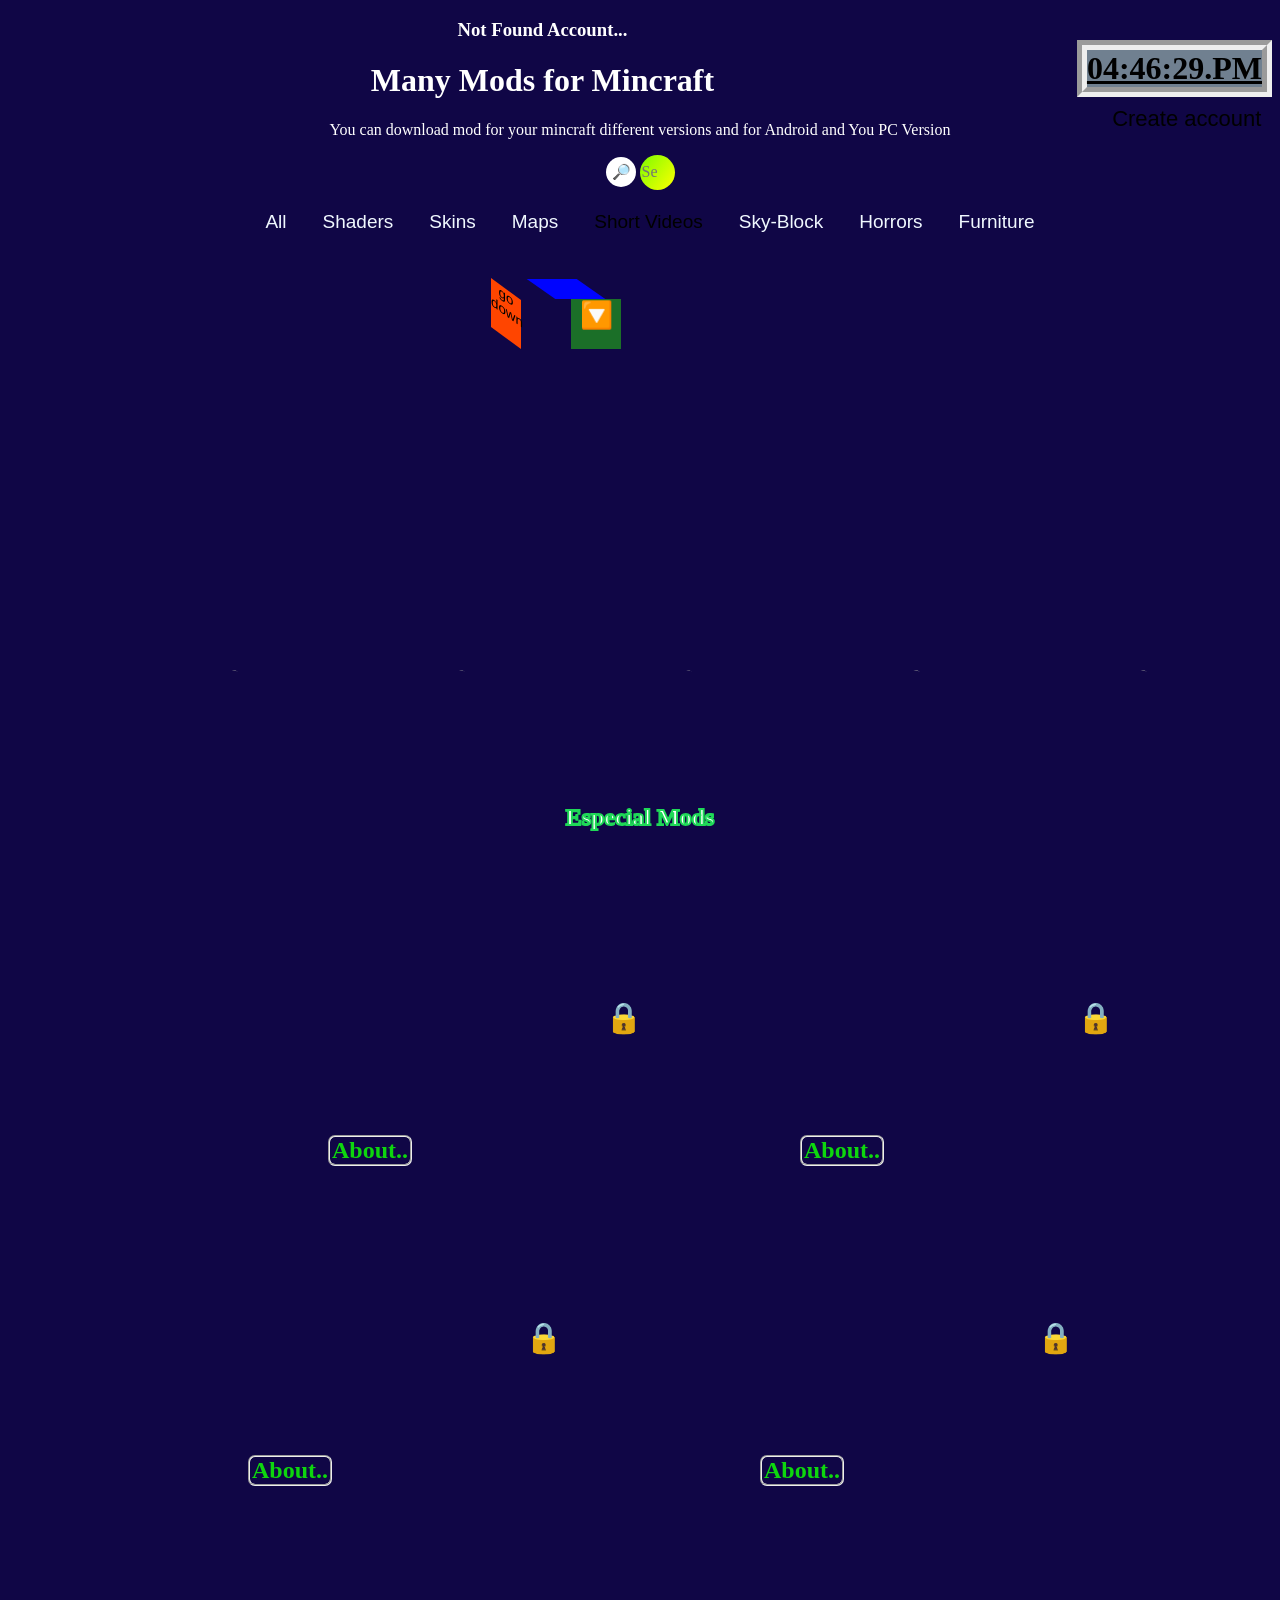
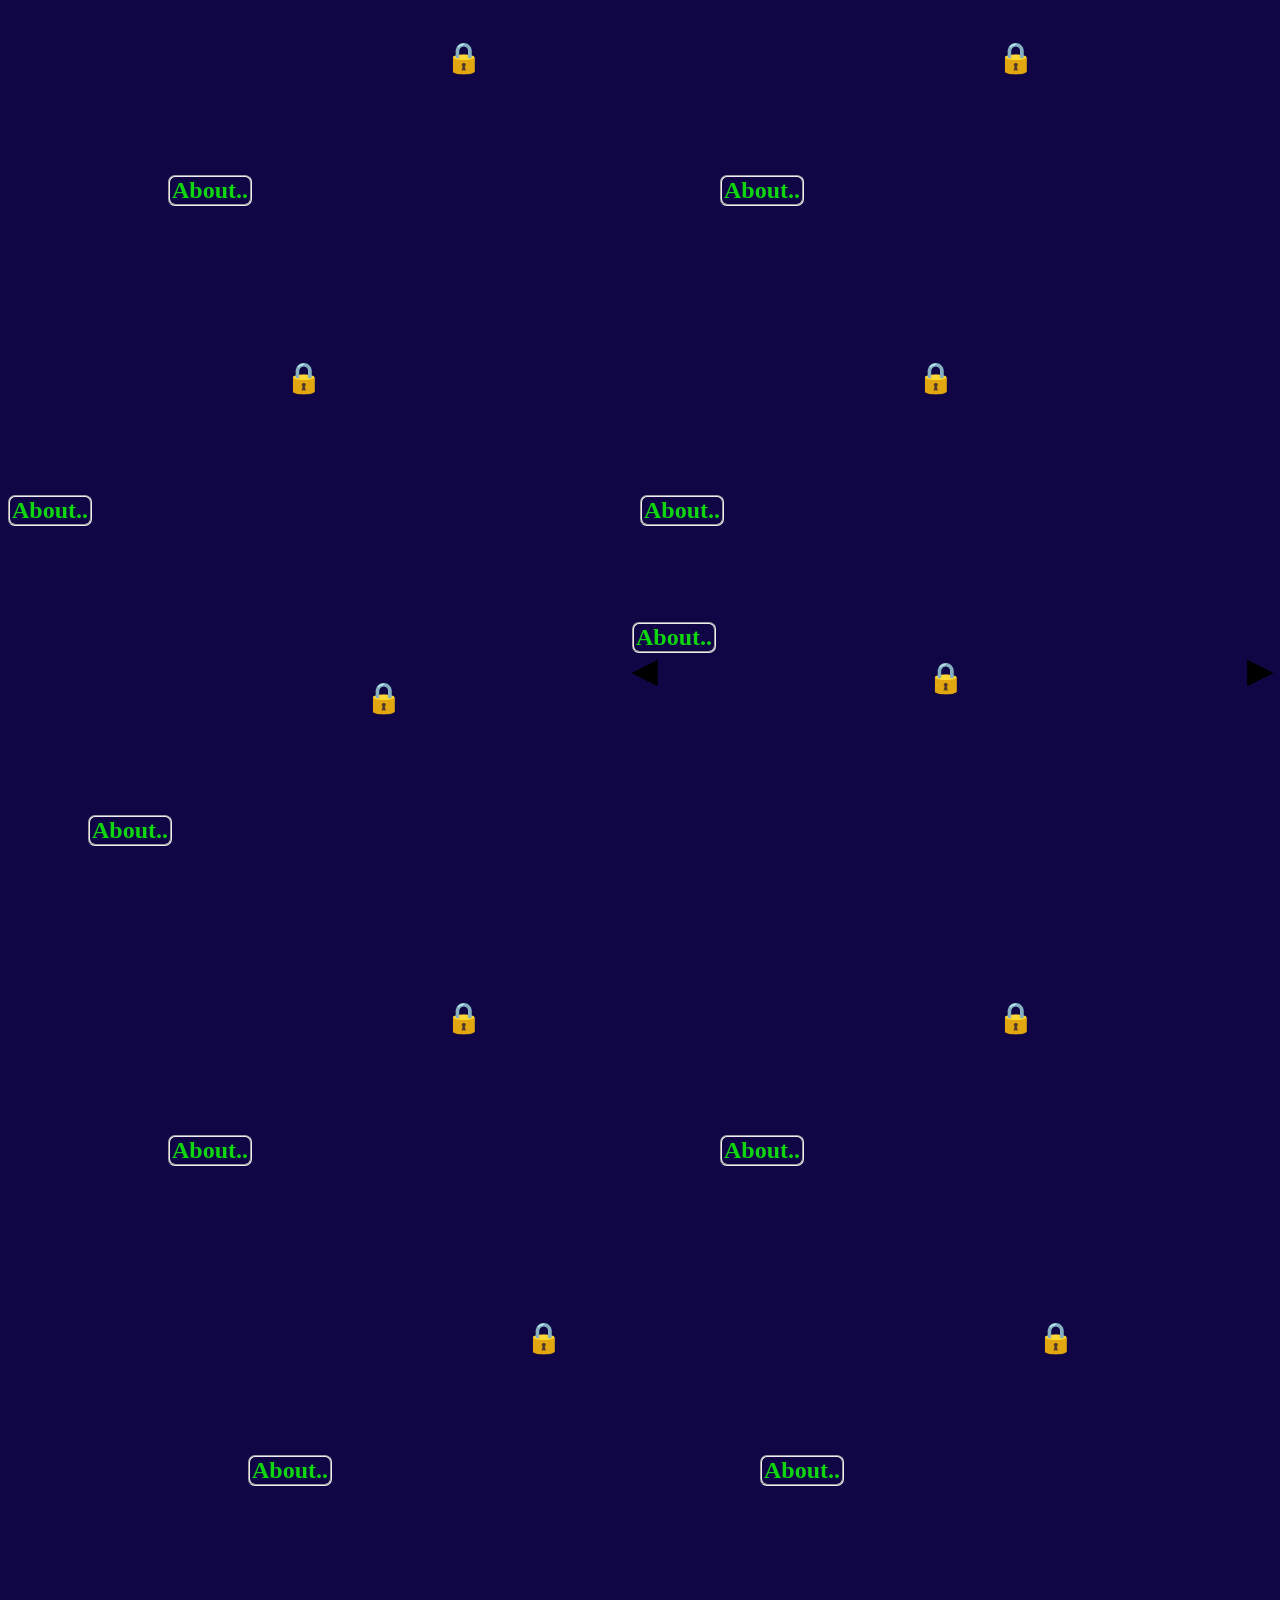
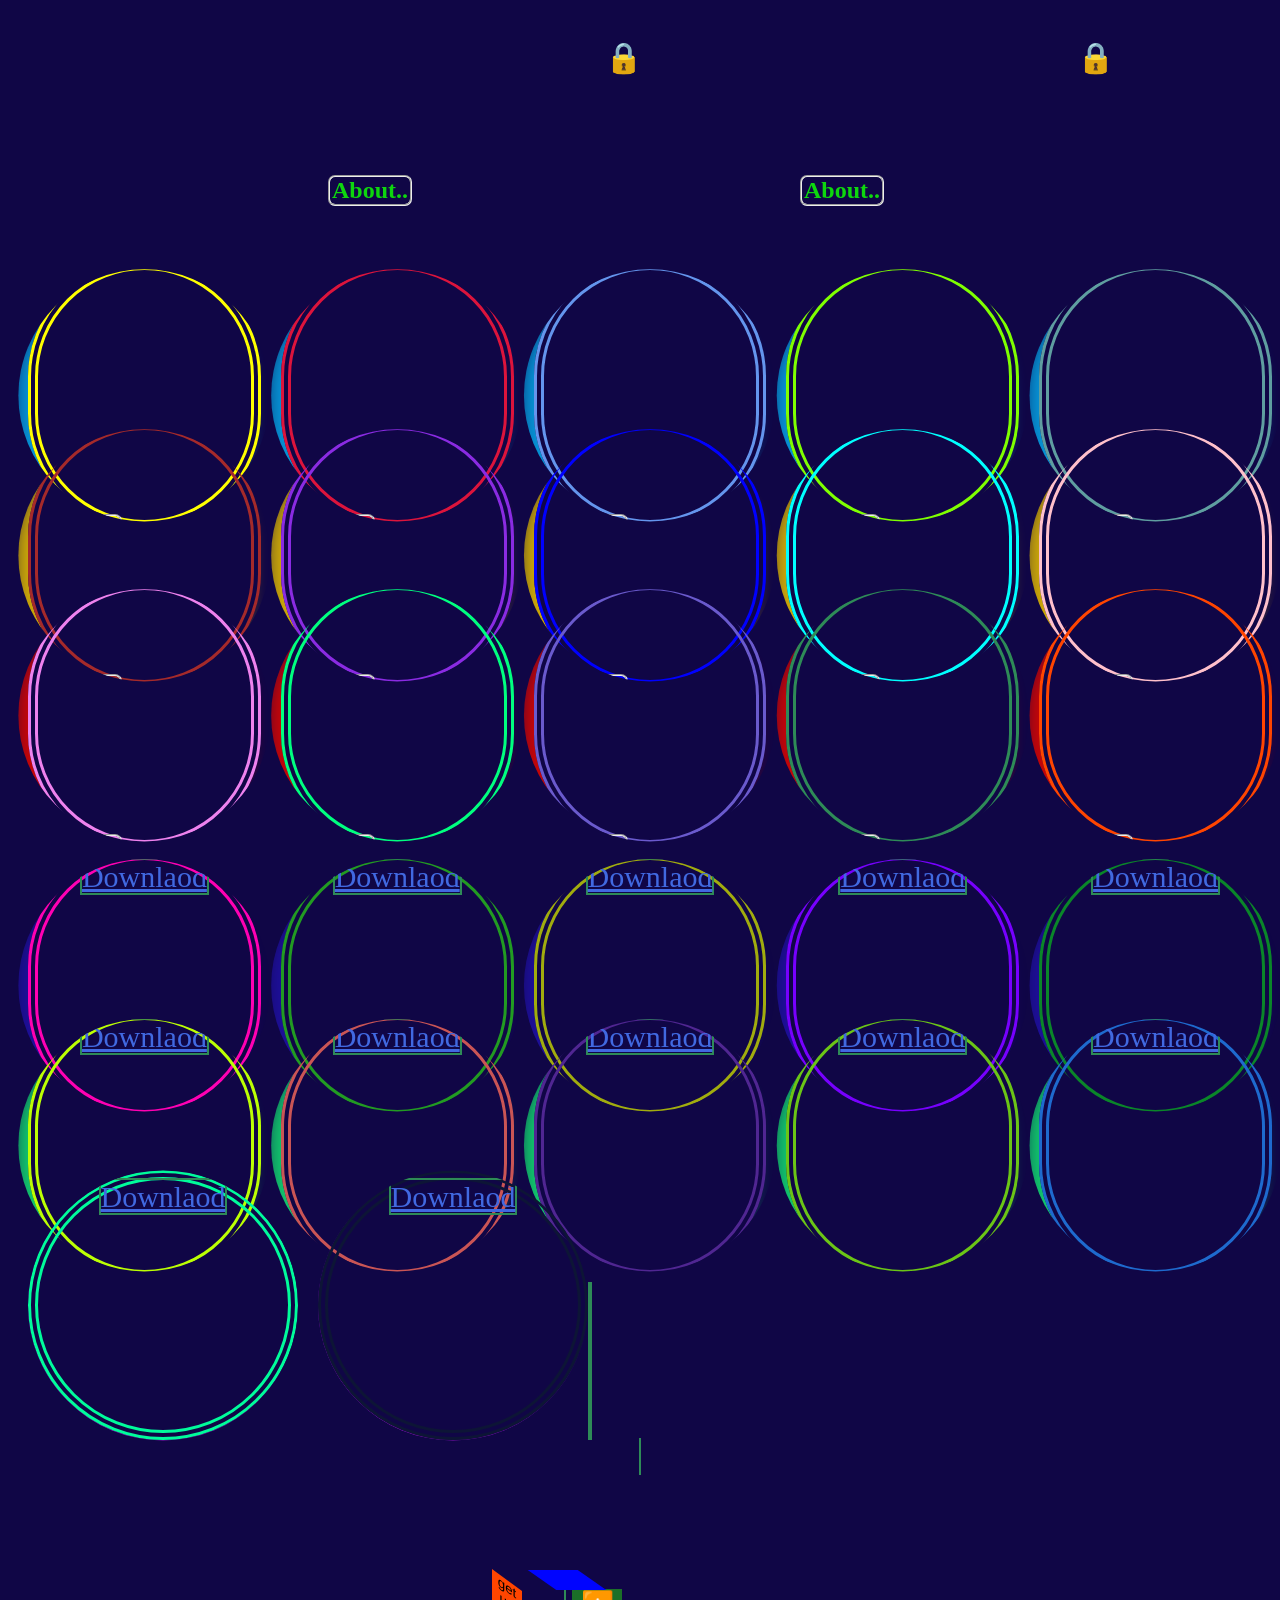
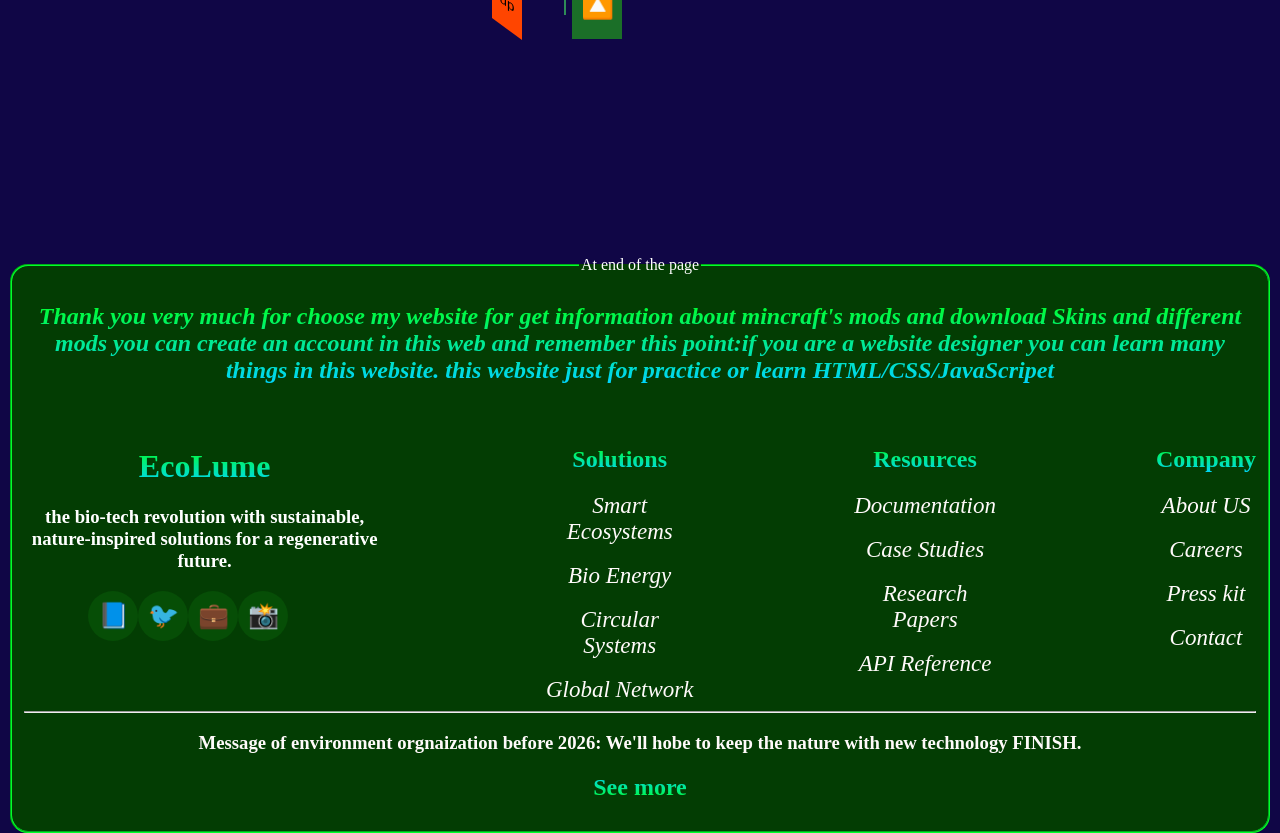
==== index.html @ ae702d67 "Add files via upload" ====
<!DOCTYPE html>
<html>
<head>
    <meta charset='utf-8'>
    <meta http-equiv='X-UA-Compatible' content='IE=edge'>
    <title>Mods for Mincraft Java</title>
    <meta name='viewport' content='width=device-width, initial-scale=1'>
    <link rel='stylesheet' type='text/css' media='screen' href='style.css'>
</head>
<body id="main">
    <p id="heads"></p>
    <h1 id="Clock"></h1>
    <div id="for"></div>
    <button id="sign">Create account</button>
    <h3 id="account">Not Found Account...</h3>
    <header id="head">
    <h1 id="menu_icon" style="float: left;"></h1>
     <div class="menu"></div>
     <h1>Many Mods for Mincraft</h1>
     <p>You can download mod for your mincraft different versions and for Android and You PC Version</p>
     <button id="search-btn">🔎</button>
     <input type="search" id="search-input" title="Search" disabled placeholder="Search...">
     <div style="height: 20px;"></div>
     <button class="btns" id="all">All</button>
     <button class="btns" id="shader">Shaders</button>
     <button class="btns" id="skin">Skins</button>
     <button class="btns" id="map">Maps</button>
     <button class="btns" id="short" style="color: rgb(0, 0, 0);">Short Videos</button>
     <button class="btns" id="sky">Sky-Block</button>
     <button class="btns" id="horror">Horrors</button>
     <button class="btns" id="furniture">Furniture</button>
     <br>
     <a id="a1" href="#a2" ><button style="height: 150px; width: 150px; justify-content: center; justify-items: center;align-items: center;">
        <div class="side" id="up" style="height: 20px; width: 50px; background-color: rgb(0, 4, 255);"></div>
        <div class="side" style="height: 50px; width: 50px; background-color: rgba(43, 255, 0, 0.425);justify-content: center; justify-items: center;align-items: center; cursor: pointer;">
            <h1>🔽</h1>
        </div>
         <div class="side" id="left" style="height: 49px; width: 30px; background-color: orangered;">
            <p>go down</p>
         </div>
     </button></a>
    </header>
    <div style="height: 50px;"></div>

    <main id="body">
    <div id="moon" class="parent">
    <div id="coloum-st">
    <div class="mods" style="background-image: url(Photos/+100\ Swords.jpg);">
        <div class="introduction">

        </div>
        <h2 class="informations" id="information">About..</h2>
    </div>
    <div class="mods" style="background-image: url(Photos/3D\ Texture.jpg);">
         <div class="introduction">

        </div>
        <h2 class="informations" id="information">About..</h2>
    </div>
    <div class="mods" style="background-image: url(Photos/4-season.jpg);">
         <div class="introduction">

        </div>
        <h2 class="informations" id="information">About..</h2>
    </div>
    <div class="mods" style="background-image: url(Photos/all\ countries\'s\ flag.jpg);">
         <div class="introduction">

        </div>
        <h2 class="informations" id="information">About..</h2>
    </div>
    <div class="mods" style="background-image: url(Photos/Beauty\ furniture.jpg);">
         <div class="introduction">

        </div>
        <h2 class="informations" id="information">About..</h2>
    </div>
    </div>
    <div style="height: 100px;"></div>
    <!--Second coloumn-->
        <h2 id="h2" style="-webkit-text-stroke: 2px rgb(31, 216, 87);">Especial Mods</h2>
    <div class="coloum-nd" id="coloum-nd" style="margin-left: 20rem;">
    <div class="especial" style="background-image: url(Photos/Bicycle.jpg);">
        <h1 class="luck">🔒</h1>
        <div class="introduction1">

        </div>
        <h2 class="informations1" id="information">About..</h2>
    </div>
    <div class="especial" style="background-image: url(Photos/Furniture1.jpg);">
        <h1 class="luck">🔒</h1>
        <div class="introduction1">

        </div>
        <h2 class="informations1" id="information">About..</h2>
    </div>
    </div>
    <div class="coloum-rd" style="margin-left: 15rem;">
    <div class="especial" style="background-image: url(Photos/big\ danger.jpg);">
        <h1 class="luck">🔒</h1>
        <div class="introduction1">

        </div>
        <h2 class="informations1" id="information">About..</h2>
    </div>
    <div class="especial" style="background-image: url(Photos/God.jpg);">
        <h1 class="luck">🔒</h1>
        <div class="introduction1">

        </div>
        <h2 class="informations1" id="information">About..</h2>
    </div>
    </div>
    <!--fourth coloumn-->
    <div class="coloum-nd" style="margin-left: 10rem;">
    <div class="especial" style="background-image: url(Photos/Disturbed\ horror.jpg);">
        <h1 class="luck">🔒</h1>
        <div class="introduction1">

        </div>
        <h2 class="informations1" id="information">About..</h2>
    </div>
    <div class="especial" style="background-image: url(Photos/shader4.jpg);">
        <h1 class="luck">🔒</h1>
        <div class="introduction1">

        </div>
        <h2 class="informations1" id="information">About..</h2>
    </div>
    </div>
    <div class="coloum-rd">
    <div class="especial" style="background-image: url(Photos/Last\ heart.jpg);">
        <h1 class="luck">🔒</h1>
        <div class="introduction1">

        </div>
        <h2 class="informations1" id="information">About..</h2>
    </div>
    <div class="especial" style="background-image: url(Photos/Mobile\ .jpg);">
        <h1 class="luck">🔒</h1>
        <div class="introduction1">

        </div>
        <h2 class="informations1" id="information">About..</h2>
    </div>
    </div>
    <div class="coloum-nd" style="margin-left: 5rem;">
    <div class="especial" style="background-image: url(Photos/Cash\ mashine\ ATM.jpg);">
        <h1 class="luck">🔒</h1>
        <div class="introduction1">

        </div>
        <h2 class="informations1" id="information">About..</h2>
    </div>
    <div id="bikini" class="especial" style="background-image: url(Photos/bikini\ botton.jpg);">
        <div style="display: flex; margin-top: 100px; height: 100px; text-align: center;">
            <h1 id="last" style="color: black;">◀</h1>
        <h1 style="margin-top: 30px; margin-right: 150px;" class="luck">🔒</h1>
            <div style="width: 600px;"></div>
            <h1 id="first" style="color: black;">▶</h1>
    
        </div>
        <div class="introduction1">

        </div>
        <h2 class="informations1" id="information9">About..</h2>
    </div>
    </div>
    <div class="coloum-rd" style="margin-left: 10rem;">
    <div class="especial" style="background-image: url(Photos/transportations\ symbols.jpg);">
        <h1 class="luck">🔒</h1>
        <div class="introduction1">

        </div>
        <h2 class="informations1" id="information">About..</h2>
    </div>
    <div class="especial" style="background-image: url(Photos/shader1.jpg);">
        <h1 class="luck">🔒</h1>
        <div class="introduction1">

        </div>
        <h2 class="informations1" id="information">About..</h2>
    </div>
    </div>
    <!--fourth coloumn-->
    <div class="coloum-nd" style="margin-left: 15rem;">
    <div class="especial" style="background-image: url(Photos/Luki\ lock.jpg);">
        <h1 class="luck">🔒</h1>
        <div class="introduction1">

        </div>
        <h2 class="informations1" id="information">About..</h2>
    </div>
    <div class="especial" style="background-image: url(Photos/Swords.jpg);">
        <h1 class="luck">🔒</h1>
        <div class="introduction1">

        </div>
        <h2 class="informations1" id="information">About..</h2>
    </div>
    </div>
    <div class="coloum-rd" style="margin-left: 20rem;">
    <div class="especial" style="background-image: url(Photos/live\ in\ the\ hell.jpg);">
        <h1 class="luck">🔒</h1>
        <div class="introduction1">

        </div>
        <h2 class="informations1" id="information">About..</h2>
    </div>
    <div class="especial" style="background-image: url(Photos/New\ Trades.jpg);">
        <h1 class="luck">🔒</h1>
        <div class="introduction1">

        </div>
        <h2 class="informations1" id="information">About..</h2>
    </div>
    </div>
    <div style="height: 50px;"></div>
    <div class="coloum-fth" id="last-mods">
        <div class="mods part2" style="background-image: url(Photos/big\ city.jpg); border-color: yellow;">
        <div class="introduction2">

        </div>
        <h2 class="informations2" id="information">About..</h2>
    </div>
    <div class="mods part2" style="background-image: url(Photos/Butcher.jpg); border-color: crimson;">
         <div class="introduction2">

        </div>
        <h2 class="informations2" id="information">About..</h2>
    </div>
    <div class="mods part2" style="background-image: url(Photos/shader3.jpg); border-color: cornflowerblue;">
         <div class="introduction2">

        </div>
        <h2 class="informations2" id="information">About..</h2>
    </div>
    <div class="mods part2" style="background-image: url(Photos/Reality\ events.jpg); border-color: chartreuse;">
         <div class="introduction2">

        </div>
        <h2 class="informations2" id="information">About..</h2>
    </div>
    <div class="mods part2" style="background-image: url(Photos/bikini\ botton3.jpg); border-color: cadetblue;">
         <div class="introduction2">

        </div>
        <h2 class="informations2" id="information">About..</h2>
    </div>
    </div>
    <div style="height: 50px;"></div>
    <div class="coloum-sth" id="last-two-mods">
        <div class="mods part3" style="background-image: url(Photos/New\ And\ Diffrent\ TNT.jpg); border-color: brown;">
        <div class="introduction2">

        </div>
        <h2 class="informations2" id="information">About..</h2>
    </div>
    <div class="mods part3" style="background-image: url(Photos/transportation\ symbols\ 2.jpg); border-color: blueviolet;">
         <div class="introduction2">

        </div>
        <h2 class="informations2" id="information">About..</h2>
    </div>
    <div class="mods part3" style="background-image: url(Photos/shader2.jpg); border-color: blue;">
         <div class="introduction2">

        </div>
        <h2 class="informations2" id="information">About..</h2>
    </div>
    <div class="mods part3" style="background-image: url(Photos/bikini\ botton2.jpg); border-color: aqua;">
         <div class="introduction2">

        </div>
        <h2 class="informations2" id="information">About..</h2>
    </div>
    <div class="mods part3" style="background-image: url(Photos/gun.jpg); border-color: pink;">
         <div class="introduction2">

        </div>
        <h2 class="informations2" id="information">About..</h2>
    </div>
    </div>
    <div style="height: 50px;"></div>
    <div class="coloum-eth" id="last-three-mods">
        <div class="mods part4" style="background-image: url(Photos/New\ Trees\ and\ fruits.jpg); border-color: violet;">
        <div class="introduction2">

        </div>
        <h2 class="informations2" id="information">About..</h2>
    </div>
    <div class="mods part4" style="background-image: url(Photos/Diffrent\ places.jpg); border-color: springgreen;">
         <div class="introduction2">

        </div>
        <h2 class="informations2" id="information">About..</h2>
    </div>
    <div class="mods part4" style="background-image: url(Photos/horror\ mode.jpg); border-color: slateblue;">
         <div class="introduction2">

        </div>
        <h2 class="informations2" id="information">About..</h2>
    </div>
    <div class="mods part4" style="background-image: url(Photos/new\ animals.jpg); border-color: seagreen;">
         <div class="introduction2">

        </div>
        <h2 class="informations2" id="information">About..</h2>
    </div>
    <div class="mods part4" style="background-image: url(Photos/new\ armors.jpg); border-color: orangered;">
         <div class="introduction2">

        </div>
        <h2 class="informations2" id="information">About..</h2>
    </div>
    </div>
    </div>
    <div class="coloum-fth" id="last-four-mods">
        <div class="mods part5" style="background-image: url(Skins/IMG_20260418_123635_343.jpg); border-color: rgb(255, 0, 179);">
        <a href="Skins/IMG_20260418_123635_343.jpg" id="downlaod">Downlaod</a>
    </div>
    <div class="mods part5" style="background-image: url(Skins/IMG_20260418_123638_354.jpg); border-color: rgb(34, 155, 34);">
        <a href="Skins/IMG_20260418_123638_354.jpg" id="downlaod">Downlaod</a>
    </div>
    <div class="mods part5" style="background-image: url(Skins/IMG_20260418_123640_468.jpg); border-color: rgb(161, 172, 14);">
        <a href="Skins/IMG_20260418_123640_468.jpg" id="downlaod">Downlaod</a>
    </div>
    <div class="mods part5" style="background-image: url(Skins/IMG_20260418_123642_868.jpg); border-color: rgb(119, 0, 255);">
        <a href="Skins/IMG_20260418_123642_868.jpg" id="downlaod">Downlaod</a>
    </div>
    <div class="mods part5" style="background-image: url(Skins/IMG_20260418_123644_648.jpg); border-color: rgb(10, 134, 41);">
        <a href="Skins/IMG_20260418_123644_648.jpg" id="downlaod">Downlaod</a>
    </div>
    </div>
    <div style="height: 50px;"></div>
    <div class="coloum-sth" id="last-five-mods">
        <div class="mods part6" style="background-image: url(Skins/IMG_20260418_123647_874.jpg); border-color: rgb(188, 255, 3);">
        <a href="Skins/IMG_20260418_123647_874.jpg" id="downlaod">Downlaod</a>
    </div>
    <div class="mods part6" style="background-image: url(Skins/IMG_20260418_123649_437.jpg); border-color: rgb(202, 85, 85);">
        <a href="Skins/IMG_20260418_123649_437.jpg" id="downlaod">Downlaod</a>
    </div>
    <div class="mods part6" style="background-image: url(Skins/IMG_20260418_123651_542.jpg); border-color: rgb(80, 38, 146);">
        <a href="Skins/IMG_20260418_123651_542.jpg" id="downlaod">Downlaod</a>
    </div>
    <div class="mods part6" style="background-image: url(Skins/IMG_20260418_123739_450.jpg); border-color: rgb(107, 197, 22);">
        <a href="Skins/IMG_20260418_123739_450.jpg" id="downlaod">Downlaod</a>
    </div>
    <div class="mods part6" style="background-image: url(Skins/IMG_20260418_123741_292.jpg); border-color: rgb(30, 106, 206);">
        <a href="Skins/IMG_20260418_123741_292.jpg" id="downlaod">Downlaod</a>
    </div>
    </div>
    <div style="height: 50px;"></div>
    <div class="coloum-eth" id="last-six-mods">
        <div class="mods part7" style="background-image: url(Skins/IMG_20260418_123744_391.jpg); border-color: rgb(0, 252, 155);">
        <a href="Skins/IMG_20260418_123744_391.jpg" id="downlaod">Downlaod</a>
    </div>
    <div class="mods part7" style="background-image: url(Skins/IMG_20260418_124002_722.jpg); border-color: rgb(13, 21, 54);">
        <a href="Skins/IMG_20260418_124002_722.jpg" id="downlaod">Downlaod</a1>
    </div>
    </div>

    </div>
    <div style="height: 50px;"></div>
    <a id="a2" href="#heads" ><button id="Button-up" style="height: 150px; width: 150px; justify-content: center; justify-items: center;align-items: center;">
        <div class="side" id="up" style="height: 20px; width: 50px; background-color: rgb(0, 4, 255);"></div>
        <div class="side" style="height: 50px; width: 50px; background-color: rgba(43, 255, 0, 0.425);justify-content: center; justify-items: center;align-items: center; cursor: pointer;">
            <h1>🔼</h1>
        </div>
         <div class="side" id="left" style="height: 49px; width: 30px; background-color: orangered;">
            <p>get up</p>
         </div>
     </button></a>
    </main>
    <div id="parent1">
    <div id="div1" style="height: 350px; width: 350px; margin-top: 180rem;">
     <div id="dot1"></div>
     <div id="div2" style=" height: 300px; width: 300px; ">
        <div id="dot2"></div>
        <div id="div3" style=" height: 250px; width: 250px;">
     <div id="dot3"></div>
     </div>
    </div>
    </div>
    <br>
    <footer id="foot">
    <fieldset id="footm" style="float: left;">
        <legend>At end of the page</legend>
        <h2 id="child1"><i><p>Thank you very much for choose my website for get information about mincraft's mods and download Skins and different mods you can create an account in this web and remember this point:if you are a website designer you can learn many things in this website. this website just for practice or learn HTML/CSS/JavaScripet</p></i></h2><br>
        <div style="display: flex;">
            <div style="float: left;">
               <h1 id="content"> EcoLume</h1>
                <h3> the bio-tech revolution with sustainable,<br> nature-inspired solutions for a regenerative future.</h3>
                <div style="display: flex; margin-left: 4rem;">
                    <button class="offer">📘</button>
                    <button class="offer">🐦</button>
                    <button class="offer">💼</button>
                    <button class="offer">📸</button>
                </div>
            </div>
            <div style="translate: 10rem;">
                <h2 id="content1">Solutions</h2>
                <a class="link1"><i>Smart Ecosystems</i></a><br><br>
                <a class="link1"><i>Bio Energy</i></a><br><br>
                <a class="link1"><i>Circular Systems</i></a><br><br>
                <a class="link1"><i>Global Network</i></a>
            </div>
            <div style="translate: 20rem;">
                <h2 id="content2">Resources</h2>
                <a class="link2"><i>Documentation</i></a><br><br>
                <a class="link2"><i>Case Studies</i></a><br><br>
                <a class="link2"><i>Research Papers</i></a><br><br>
                <a class="link2"><i>API Reference</i></a>
            </div>
            <div style="margin-left: 30rem;">
             <h2 id="content3">Company</h2>
                <a class="link3"><i>About US</i></a><br><br>
                <a class="link3"><i>Careers</i></a><br><br>
                <a class="link3"><i>Press kit</i></a><br><br>
                <a class="link3"><i>Contact</i></a>
            </div>
        </div>
        <hr>
        <h3 style="color: snow; font: optional; font-family: Georgia, 'Times New Roman', Times, serif;">Message of environment orgnaization before 2026: We'll hobe to keep the nature with new technology FINISH.<h2 id="see"><a href="www.nature.co.uk">See more </a></h2></h3>
    </fieldset>
    </footer>



    <script src="Scripets.js"></script>
</body>
</html>
---- style.css ----
html{
scroll-behavior: smooth;
}
body{
background-color: rgb(16, 6, 70);
color: rgb(255, 255, 255);
text-align: center;
justify-content: center;
align-items: center;
justify-items: center;
cursor: crosshair;
overflow-x: hidden;
}
main{
    height: 1850px;
}
#menu_icon{
color: #ffffff;
}
::-webkit-scrollbar{
background:linear-gradient(#00ff2a,#00d4ff);
border-radius: 360px;
}
::-webkit-scrollbar-thumb{
    transition: 0.65s;
    background: linear-gradient(#00ff2a,#00d4ff);
    border-radius: 180px;
    cursor: all-scroll;
}
::-webkit-scrollbar-thumb:hover{
transition: 0.64s;
background: linear-gradient(#00ff2a,#00d4ff);
}
::-webkit-scrollbar-button{
background-color: rgb(0, 0, 0);
}
#coloum-st{
display: flex;
}
.btns{
cursor: pointer;
font-size: 19px;
font-family: 'Trebuchet MS', 'Lucida Sans Unicode', 'Lucida Grande', 'Lucida Sans', Arial, sans-serif;
background-color: transparent;
color: aliceblue;
border: none;
transition: 0.65s;
margin-left: 20px;
}
.btns:hover{
    transition: 0.25s;
border-bottom: 4px solid black;
}
.btns:active{
transition: none;
border-bottom: 4px solid white;
}
#search-btn{
    height: 30px;
    width: 30px;
    border: none;
    font-size: 15px;
border-radius: 360px;
cursor: pointer;
background-color: #fff;
transition: 0.25s;
}
#search-btn:hover{
    transition: 0.25s;
background-color: rgb(148, 148, 148);
}
#search-btn:active{
transition: none;
background-color: black;
}
#search-input{
height: 35px;
width: 35px;
background: linear-gradient(128deg,lawngreen,yellow);
border-radius: 360px;
cursor: text;
border: none;
transition: 1.50s;
font-size: 16px;
font-family: Georgia, 'Times New Roman', Times, serif;
}
#search-input:hover{
    transition:1s;
width: 150px;
}
#search-input:focus{
width: 150px;
}
.mods{
    transition: 1.85s;
height: 250px;
width: 250px;
background-position: center;
background-repeat: no-repeat;
background-size: cover;
margin-left: 20px;
cursor: crosshair;
clip-path: circle(50%);
}
.mods:hover{
transition: 0.95s;
height: 270px;
width: 270px;
border-radius: 5px;
clip-path: circle(100%);
cursor: pointer;
}
.informations{
color: rgb(14, 214, 14);
translate: 0px 13.5rem;
cursor: pointer;
border: 2px groove;
border-radius: 7px;
width: 80px;
transition: 0.25s;
}
.informations:hover{
    transition: 0.30s;
background-color: rgb(94, 92, 92);
}
.informations:active{
transition: none;
background-color: grey;
}
.introduction{
    display: none;
    transition: 1s;
backdrop-filter: blur(15px);
height: 100px;
margin-top: 10rem;
color: black;
}
#close1{
width: 20px;
margin-left: 7rem;
transition: 0.25s;
rotate:-45deg;
}
#close1:hover{
transition: 0.25s;
rotate: 0deg;
}
#close1:active{
transition: none;
color: rgb(206, 159, 71);
}
.coloum-nd{
display: flex;
}
.coloum-rd{
display: flex;
}
.especial{
height: 20rem;
width: 40rem;
background-position: center;
background-repeat: no-repeat;
background-size: cover;
border-radius: 6px;
cursor: pointer;
}
.mods,.especial{
animation: imageReneval both;
animation-timeline: view(50% 20%);
}
@keyframes imageReneval{
from {
filter: saturate(0) contrast(4) brightness(.1) blur(5px);
opacity: 0;
scale: .95;
translate: 0 4rem;
}
to{
filter: none;
opacity: 1;
scale: 1;
translate: 0 0;
}
}
.informations1{
color: rgb(14, 214, 14);
translate: 0px 4.0rem;
cursor: pointer;
border: 2px groove;
border-radius: 7px;
width: 80px;
transition: 0.25s;
}
.informations1:hover{
    transition: 0.30s;
background-color: rgb(94, 92, 92);
}
.informations1:active{
transition: none;
background-color: grey;
}
.luck{
font-size: 30px;
margin-top: 150px;
height: 50px;
width: 50px;
margin-left: 270px;
transition: 0.25s;
}
.luck:hover{
    transition: 0.50s;
    font-size: 40px;
}
.luck:active{
transition: none;
font-size: 30px;
}
.coloum-fth{
display: flex;
}
.part2{
border: 10px double;
border-radius: 360px;
box-shadow: -15px 15px 20px rgb(85, 85, 85);
}
.part2:hover{
transition: 2s;
transform: rotate(360deg);
border-radius: 5px;
animation: borderchange infinite 7s ease-in-out;
}
@keyframes borderchange{
0%,
25%{border-top: slateblue;}
50%{border-right: seagreen;}
75%{border-bottom: royalblue;}
100%{border-left: orangered;}
}
.part2:active{
transition: 0.65s;
}
.informations2{
color: rgb(253, 0, 0);
translate: 0px 14.0rem;
cursor: pointer;
border: 2px groove;
border-radius: 7px;
width: 80px;
transition: 0.25s;

}
.informations2:hover{
    transition: 0.30s;
background-color: rgb(138, 181, 194);
}
.informations2:active{
transition: none;
background-color: rgb(114, 153, 224);
}
#signup{
height: 600px;
width: 400px;
background: linear-gradient(red,yellow);
margin-top: -130rem;
border-radius: 12px;
transition: 1s;
position: fixed;
border-radius: 0px;
border: 3rem groove gold;
z-index: 9999;
animation: borderacross 5s ease-out;
}
@keyframes borderacross{
0%{border-top: 4rem groove red;}
20%{border-top: 4rem groove red;}
40%{border-right: 4rem groove red;}
60%{border-bottom: 4rem groove red;}
80%{border-left: 4rem groove red;}

}
#age{
text-align: center;
}
.blured{
 
}
#Close{
margin-left: 22rem;
background-color: transparent;
font-size: 30px;
border: none;
cursor: pointer;
border-radius: 180px;
transition: 1s;
}
#Close:hover{
transition: 0.95s;
transform: rotate(360deg);
font-size: 32px;
}
#Close:active{
transition: none;
color: goldenrod;
box-shadow: -6px 5px 7px goldenrod;
}
label{
font-size: 15px;
}
form{
color: white;
text-decoration: underline;
}
.inputs{
background-color: transparent;
border: none;
height: 30px;
font-size: 20px;
border-right: 5px solid black;
border-bottom: 5px solid black;
transition:1s;
}
.inputs:hover{
transition: 0.50s;
border-bottom: none;
border-right: none;
}
#lastname{
margin-right: 5px;
}
#age{
width: 120px;
}
#email{
margin-left: 12px;
}
#password{
margin-right: 5px;
}
.btn{
height: 35px;
width: 400px;
cursor: pointer;
transition: 1s;
font-size: 20px;
font-family: Impact, Haettenschweiler, 'Arial Narrow Bold', sans-serif;
}
.btn:hover{
transition: 0.75s;
animation: boxshadow 5s infinite;
}
@keyframes boxshadow{
0%{box-shadow: 0px 30px 20px black;}
25%{box-shadow: 0px 30px 20px red;}
50%{box-shadow: 0px 30px 20px rgb(255, 251, 0);}
75%{box-shadow: 0px 40px 20px rgb(30, 255, 0);}
100%{box-shadow: 0px 40px 20px rgb(0, 255, 234);}
}
.btn:active{
transition: none;
animation: click 5s infinite;
background-color: black;
color: whitesmoke;
}
@keyframes click{
0%{background-color:  black;}
25%{background-color:  red;}
50%{background-color:  rgb(255, 251, 0);}
75%{background-color:  rgb(30, 255, 0);}
100%{background-color:  rgb(0, 255, 234);}
}
#Clock{
float: right;
border: 10px groove;
color: black;
text-decoration: underline;
background-color: slategrey;
}
.introduction1{
  display: none;
    transition: 1s;
backdrop-filter: blur(15px);
height: 100px;
margin-top: -15px;
color: black;
font-size: 30px;
}
#information9{
    translate: 0rem 4rem;
}
#first{
transition: 0.65s;
color: black;
}
#first:hover{
    transition: 0.65s;
font-size: 40px;
margin-bottom: 5px;
}
#first:active{
    transition: none;
font-size: 35px;
color: wheat;
}
#last{
transition: 0.65s;
color: black;
}
#last:hover{
    transition: 0.65s;
font-size: 40px;
margin-bottom: 5px;
}
#last:active{
    font-size: 35px;
transition: none;
color: wheat;
}
#coloum-st{
margin-left: 8rem;
}
#sign{
float: right;
margin-top: 5rem;
margin-right: -11.9rem;
cursor: pointer;
font-size: 22px;
font-family: Verdana, Geneva, Tahoma, sans-serif;
height: 40px;
background-color: transparent;
border: none;
animation: boxshadow 10s infinite ease-in-out;
transition: 1s;
}
@keyframes boxshadow{
0%{box-shadow: 0px 5px 5px rgb(255, 0, 0);}
5%{box-shadow: 0px 5px 5px rgb(255, 94, 0);}
10%{box-shadow: 0px 5px 5px rgb(255, 174, 0);}
15%{box-shadow: 0px 5px 5px yellow;}
20%{box-shadow: 0px 5px 5px rgb(145, 255, 0);}
25%{box-shadow: 0px 5px 5px rgb(94, 255, 0);}
30%{box-shadow: 0px 5px 5px rgb(30, 255, 0);}
35%{box-shadow: 0px 5px 5px rgb(0, 255, 85);}
40%{box-shadow: 0px 5px 5px rgb(0, 255, 136);}
45%{box-shadow: 0px 5px 5px rgb(0, 255, 255);}
50%{box-shadow: 0px 5px 5px rgb(0, 119, 255);}
55%{box-shadow: 0px 5px 5px rgb(0, 38, 255);}
60%{box-shadow: 0px 5px 5px rgb(98, 0, 255);}
65%{box-shadow: 0px 5px 5px rgb(111, 0, 255);}
70%{box-shadow: 0px 5px 5px rgb(174, 0, 255);}
75%{box-shadow: 0px 5px 5px rgb(225, 0, 255);}
80%{box-shadow: 0px 5px 5px rgb(255, 0, 200);}
85%{box-shadow: 0px 5px 5px rgb(255, 0, 106);}
90%{box-shadow: 0px 5px 5px rgb(255, 0, 64);}
95%{box-shadow: 0px 5px 5px rgb(255, 0, 21);}
100%{box-shadow: 0px 5px 5px rgb(255, 0, 0);}
}
#sign:hover{
transition: 0.35s;
animation: backcolour 10s infinite ease-in-out;
border-left: 4px groove;
border-right: 4px groove;
}
@keyframes backcolour{
0%{background-color:  rgb(255, 0, 0);box-shadow: 0px 5px 5px rgb(255, 0, 85);}
5%{background-color: rgb(255, 94, 0);box-shadow: 0px 5px 5px rgb(255, 0, 179);}
10%{background-color: rgb(255, 174, 0);box-shadow: 0px 5px 5px rgb(225, 0, 255);}
15%{background-color: yellow;box-shadow: 0px 5px 5px rgb(140, 0, 255);}
20%{background-color: rgb(145, 255, 0);box-shadow: 0px 5px 5px rgb(89, 0, 255);}
25%{background-color: rgb(94, 255, 0);box-shadow: 0px 5px 5px rgb(4, 0, 255);}
30%{background-color: rgb(30, 255, 0);box-shadow: 0px 5px 5px rgb(0, 68, 255);}
35%{background-color: rgb(0, 255, 85);box-shadow: 0px 5px 5px rgb(0, 132, 255);}
40%{background-color: rgb(0, 255, 136);box-shadow: 0px 5px 5px rgb(0, 140, 255);}
45%{background-color: rgb(0, 255, 255);box-shadow: 0px 5px 5px rgb(0, 153, 255);}
50%{background-color: rgb(0, 119, 255);box-shadow: 0px 5px 5px rgb(0, 217, 255);}
55%{background-color: rgb(0, 38, 255);box-shadow: 0px 5px 5px rgb(0, 255, 191);}
60%{background-color: rgb(98, 0, 255);box-shadow: 0px 5px 5px rgb(0, 255, 98);}
65%{background-color: rgb(111, 0, 255);box-shadow: 0px 5px 5px rgb(0, 255, 0);}
70%{background-color: rgb(174, 0, 255);box-shadow: 0px  5px 5px rgb(94, 255, 0);}
75%{background-color: rgb(225, 0, 255);box-shadow: 0px5px 5px rgb(136, 255, 0);}
80%{background-color: rgb(255, 0, 200);box-shadow: 0px 5px 5px rgb(200, 255, 0);}
85%{background-color: rgb(255, 0, 106);box-shadow: 0px 5px 5px rgb(217, 255, 0);}
90%{background-color: rgb(255, 0, 64);box-shadow: 0px 5px 5px rgb(255, 238, 0);}
95%{background-color: rgb(255, 0, 21);box-shadow: 0px 5px 5px rgb(255, 145, 0);}
100%{background-color: rgb(255, 0, 0);box-shadow: 0px 5px 5px rgb(255, 136, 0);}
}
#sign:active{
    background-color: #fff;
}
.coloum-sth{
display: flex;
margin-top: -10rem;
}
.part2{
border: 10px double;
border-radius: 360px;
box-shadow: -15px 15px 20px rgb(6, 150, 216);
z-index: 1;
}
.part2:hover{
transition: 2s;
transform: rotate(360deg);
border-radius: 5px;
animation: borderchange infinite 7s ease-in-out;
z-index: 2;
}
.part3{
border: 10px double;
border-radius: 360px;
box-shadow: -15px 15px 20px rgb(209, 172, 6);
z-index: 1;
}
.part3:hover{
transition: 2s;
transform: rotate(-360deg);
border-radius: 5px;
animation: borderchange infinite 7s ease-in-out;
z-index: 2;
}
.part4{
border: 10px double;
border-radius: 360px;
box-shadow: -15px 15px 20px rgb(202, 6, 6);
z-index: 1;
}
.part4:hover{
transition: 2s;
transform: rotate(360deg);
border-radius: 5px;
animation: borderchange infinite 7s ease-in-out;
z-index: 2;
}
.part5{
border: 10px double;
border-radius: 360px;
box-shadow: -15px 15px 20px rgb(30, 16, 155);
z-index: 1;
}
.part5:hover{
transition: 2s;
transform: rotate(360deg);
border-radius: 5px;
animation: borderchange infinite 7s ease-in-out;
z-index: 2;
}.part6{
border: 10px double;
border-radius: 360px;
box-shadow: -15px 15px 20px rgb(18, 201, 109);
z-index: 1;
}
.part6:hover{
transition: 2s;
transform: rotate(360deg);
border-radius: 5px;
animation: borderchange infinite 7s ease-in-out;
z-index: 2;
}.part7{
border: 10px double;
border-radius: 360px;
box-shadow: -15px 15px 20px rgb(149, 18, 201);
z-index: 1;
}
.part7:hover{
transition: 2s;
transform: rotate(360deg);
border-radius: 5px;
animation: borderchange infinite 7s ease-in-out;
z-index: 2;
}
.coloum-eth{
display: flex;
margin-top: -10rem;
}
.introduction2{
    display: none;
    transition: 1s;
backdrop-filter: blur(15px);
color: black;
}
button{
background-color: transparent;
border: none;
}
#up{
transform: skewX(55deg);
margin-bottom: -18px;
margin-left: -30px;
}
#left{
transform: skewY(36deg);
margin-top: -72.5px;
margin-left: -80px;
}
.side{
animation: bchange 8s infinite ease-out;
}
@keyframes bchange {
    0%{background-color: red;}
    10%{background-color: rgb(255, 145, 0);}
    20%{background-color: rgb(255, 251, 0);}
    30%{background-color: rgb(157, 255, 0);}
    40%{background-color: rgb(43, 255, 0);}
    50%{background-color: rgb(0, 255, 149);}
    60%{background-color: rgb(0, 255, 234);}
    70%{background-color: rgb(0, 102, 255);}
    80%{background-color: rgb(0, 26, 255);}
    90%{background-color: rgb(111, 0, 255);}
    100%{background-color: rgb(234, 0, 255);}
}
#a2{
translate: 30rem -10rem;
}
#close1:active{
transition: none;
color: rgb(255, 0, 179);
}
#menu_icon{
margin-left: -35rem;
margin-top: -4rem;
font-size: 35px;
color: #000000;
cursor: pointer;
transition: 0.90s;
}
#for{
background-color: #00d4ff;
transition: 0.90s;
margin-top: 2rem;
margin-left: -18rem;
height: 810px;
width: 260px;
float: left;
border-bottom-right-radius: 10px;
border-top-right-radius: 10px;
}

#close-form{
font-size: 25px;
margin-left: 13.5rem;
transition: 0.75s;
cursor: pointer;
color: black;
rotate: 0deg;
}
#close-form:hover{
transition: 0.75s;
rotate: -90deg;
}
.Star{
font-size: 25px;
margin-left: 10px;
color: black;
cursor: pointer;
transition: 0.24s;
}
.Star:hover{
transition: 0.24s;
color: gold;
}
#downlaod{
font-size: 30px;
margin-top: 15rem;
color: royalblue;
border: 2px solid seagreen;
border-radius: 0px; 
transition: 0.20s;
}
#downlaod:hover{
transition: 0.35s;
background-color: turquoise;
}#downlaod{
margin-top: 7rem;
border: 2px solid seagreen;
border-radius: 0px; 
}
#information9{
translate: -0rem -8rem;
}
footer{

}
.offer{
font-size: 25px;
width: 50px;
height: 50px;
border-radius: 360px;
border: none;
cursor: pointer;
background-color: rgb(6, 78, 6);
animation: rotate 10s infinite ease-out;
transition: 0.50s;
}
.offer:hover{
transition: 0.95s;
height: 53px;
width: 53px;
border: 2px solid lime;
margin-top: -5px;
background: linear-gradient(#00d4ff,#00ff2a);
}
#child1{
background: linear-gradient(#00ff2a,#00d4ff);
-webkit-background-clip: text;
-webkit-text-fill-color: transparent;
}
#content{
background:linear-gradient(#00ff2a,#00d4ff);
-webkit-background-clip: text;
background-clip: text;
-webkit-text-fill-color: transparent;
}
#content1{
background: linear-gradient(#00ff2a,#00d4ff);
-webkit-text-fill-color: transparent;
-webkit-background-clip: text;
}
.link1{
color: snow;
transition: 0.85s;
cursor: pointer;
font-size: 23px;
}
.link1:hover{
transition: 0.50s;
margin-left: 18px;
background: linear-gradient(#00d4ff,#00ff2a);
background-clip: text;
-webkit-text-fill-color: transparent;
}
#content2{
background: linear-gradient(#00ff2a,#00d4ff);
-webkit-text-fill-color: transparent;
-webkit-background-clip: text;
}
.link2{
font-size: 23px;
color: snow;
transition: 0.85s;
cursor: pointer;
}
.link2:hover{
transition: 0.50s;
margin-left: 18px;
background: linear-gradient(#00d4ff,#00ff2a);
background-clip: text;
-webkit-text-fill-color: transparent;
}
#content3{
background: linear-gradient(#00ff2a,#00d4ff);
-webkit-text-fill-color: transparent;
-webkit-background-clip: text;
}
.link3{
font-size: 23px;
color: snow;
transition: 0.85s;
cursor: pointer;
}
.link3:hover{
transition: 0.50s;
margin-left: 18px;
background: linear-gradient(#00d4ff,#00ff2a);
background-clip: text;
-webkit-text-fill-color: transparent;
}
fieldset{
background-color: rgb(3, 61, 3);
border-radius: 18px;
animation: shadowing 5s infinite ease-out;
border-color: #00ff2a;
}
@keyframes shadowing{
    0%{}
from{box-shadow: 10px 10px 5px rgb(76, 47, 180);box-shadow: -10px -10px 5px rgb(14, 201, 123);}
to{box-shadow: 10px 10px 5px rgb(34, 51, 34);box-shadow: -10px -10px 5px rgb(49, 63, 49);}
}
#see{
background: linear-gradient(#00d4ff,#00ff2a);
-webkit-text-fill-color: transparent;
cursor: pointer;
background-clip: text;
}
#div1{
 background-color:transparent;
border-radius: 360px;
translate: 92rem -480px;
border: 2px solid rgba(0, 217, 255, 0.2);
animation: rotate1 50s infinite ease-out;
}
@keyframes rotate1{
from{transform: rotate(0deg);}
to{transform: rotate(360deg);}
}
#dot1{
height: 20px;
width: 20px;
border-radius: 360px;
translate: 8rem 21.1rem;
/* background-color: red; */
background: radial-gradient(circle, #00d4ff 0%, transparent 70%);
box-shadow: 0 0 20px #00d4ff;
}
#div2{
translate: 20px 0px;
border-radius: 360px;
background-color:transparent;
border: 2px solid rgba(0, 217, 255, 0.2);
animation: rotate2 30s infinite ease-in;
}
@keyframes rotate2{
from{transform: rotate(0deg);}
to{transform: rotate(360deg);}
}
#dot2{
height: 20px;
width: 20px;
border-radius: 360px;
translate: 18.2rem 8rem;
/* background-color: rgb(0, 255, 179); */
background: radial-gradient(circle, #00d4ff 0%, transparent 70%);

box-shadow: 0 0 20px #00d4ff;
}
#div3{
background-color:transparent;
border-radius: 360px;
translate: 20px 0px;
border: 2px solid rgba(0, 217, 255, 0.2);

animation: rotate3 20s infinite ease-out;
}
@keyframes rotate3{
from{transform: rotate(0deg);}
to{transform: rotate(360deg);}
}
#dot3{
height: 20px;
width: 20px;
border-radius: 360px;
translate: 10px 45px;
/* background-color: rgb(247, 0, 255); */
background: radial-gradient(circle, #00d4ff 0%, transparent 70%);
box-shadow: 0 0 20px #00d4ff;
}
footer{
animation: none;
margin-top: -30rem;
}
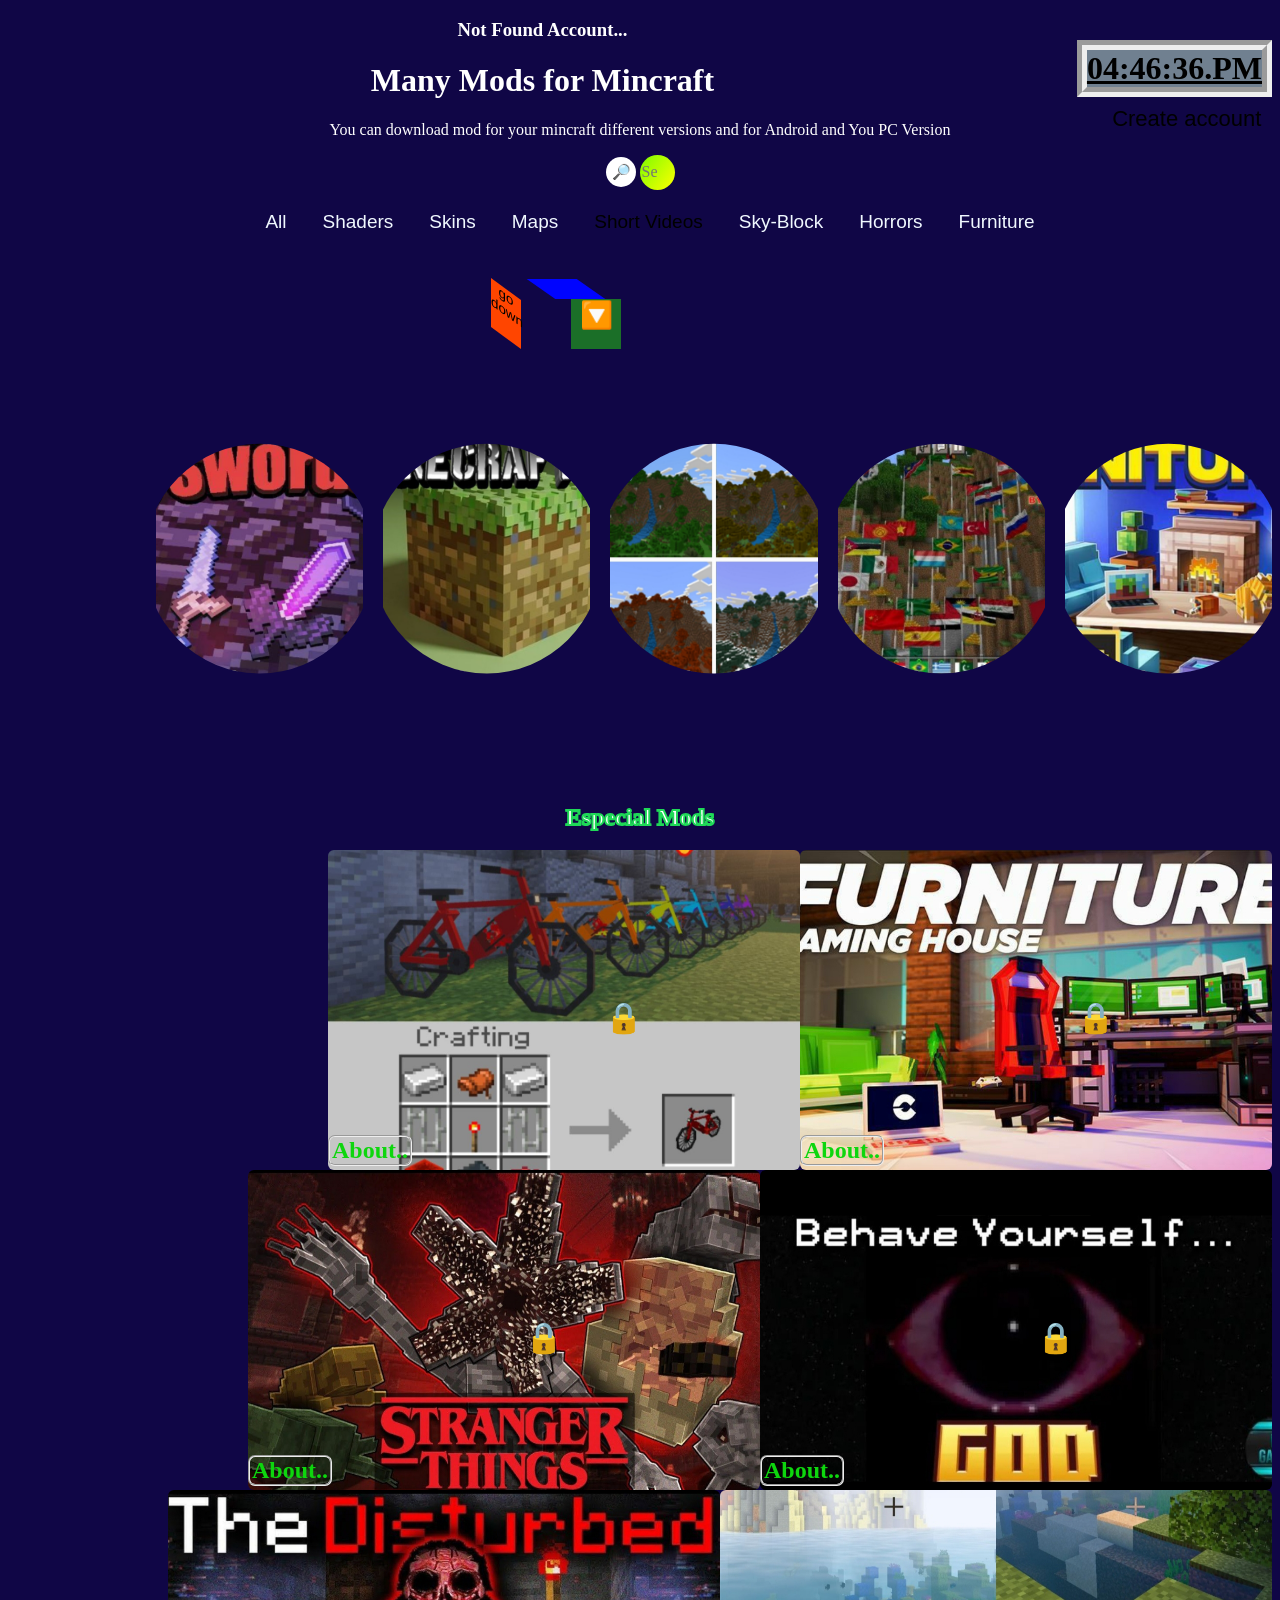
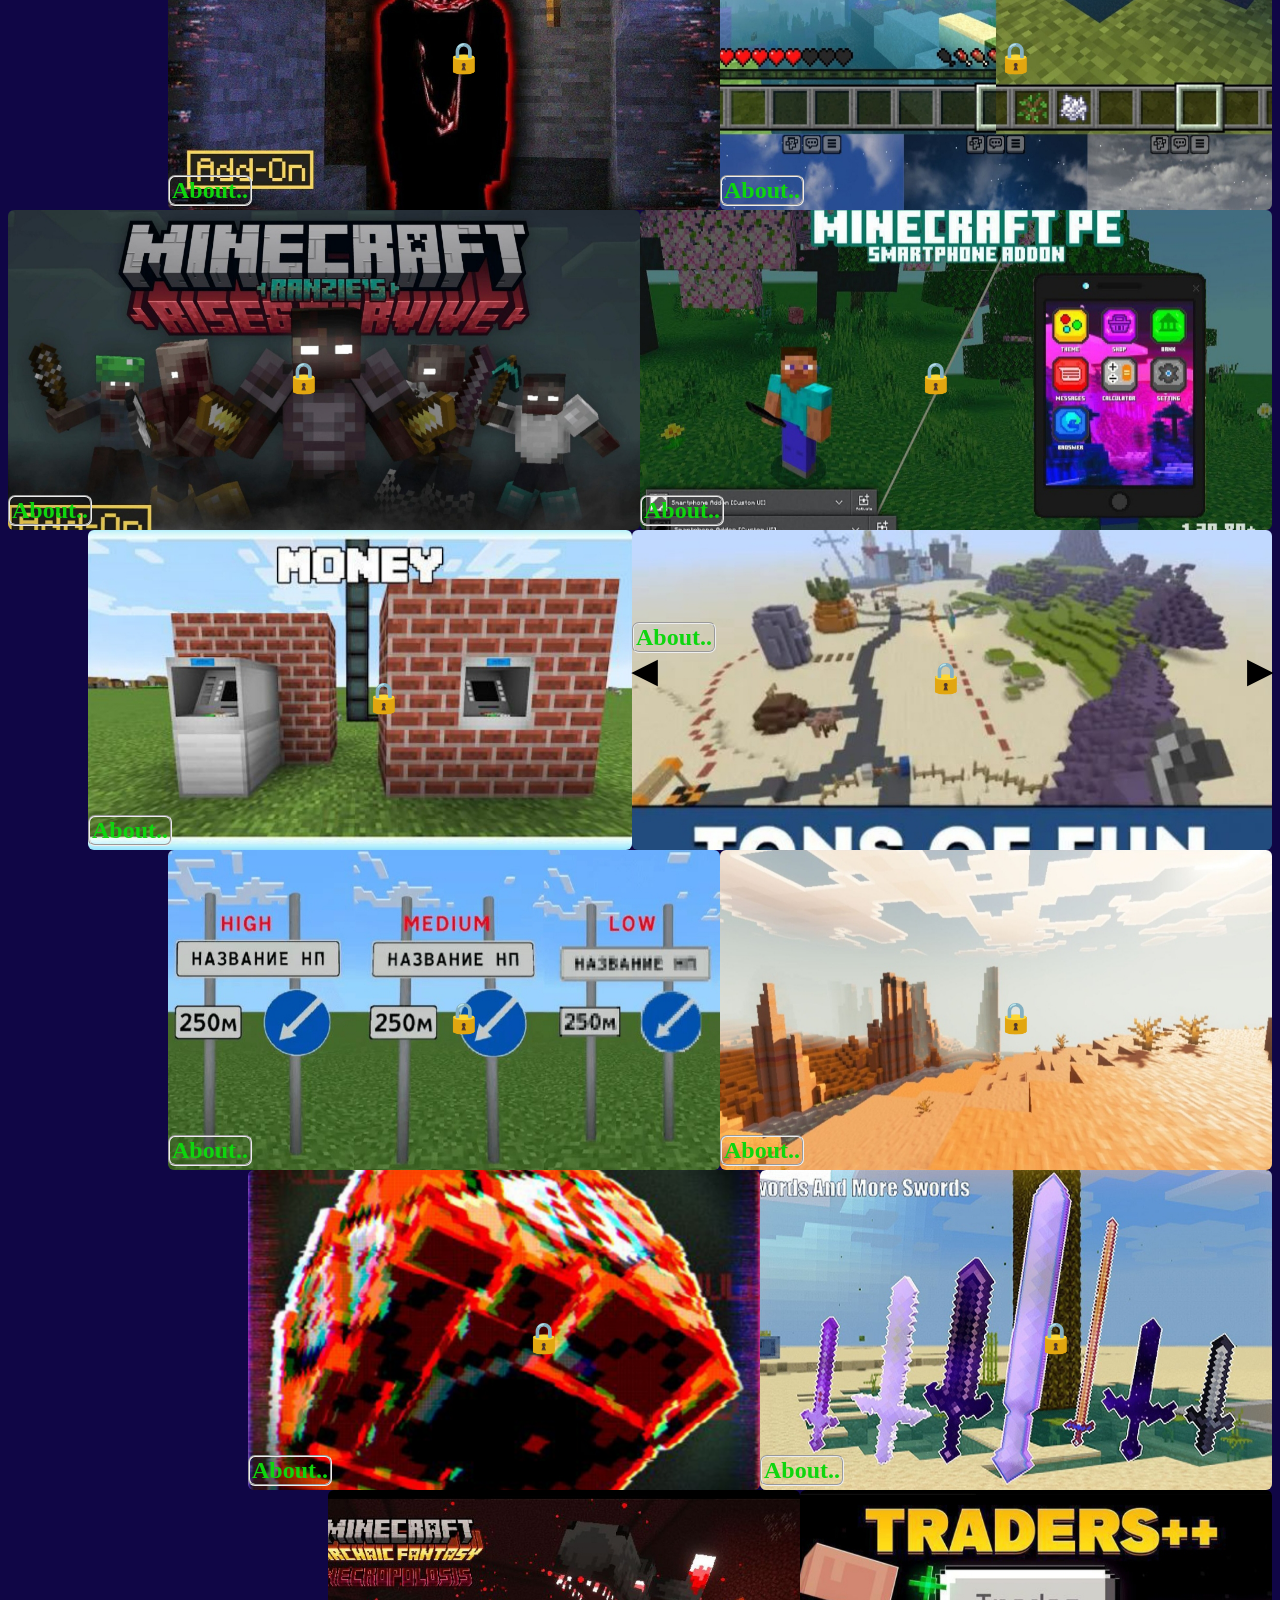
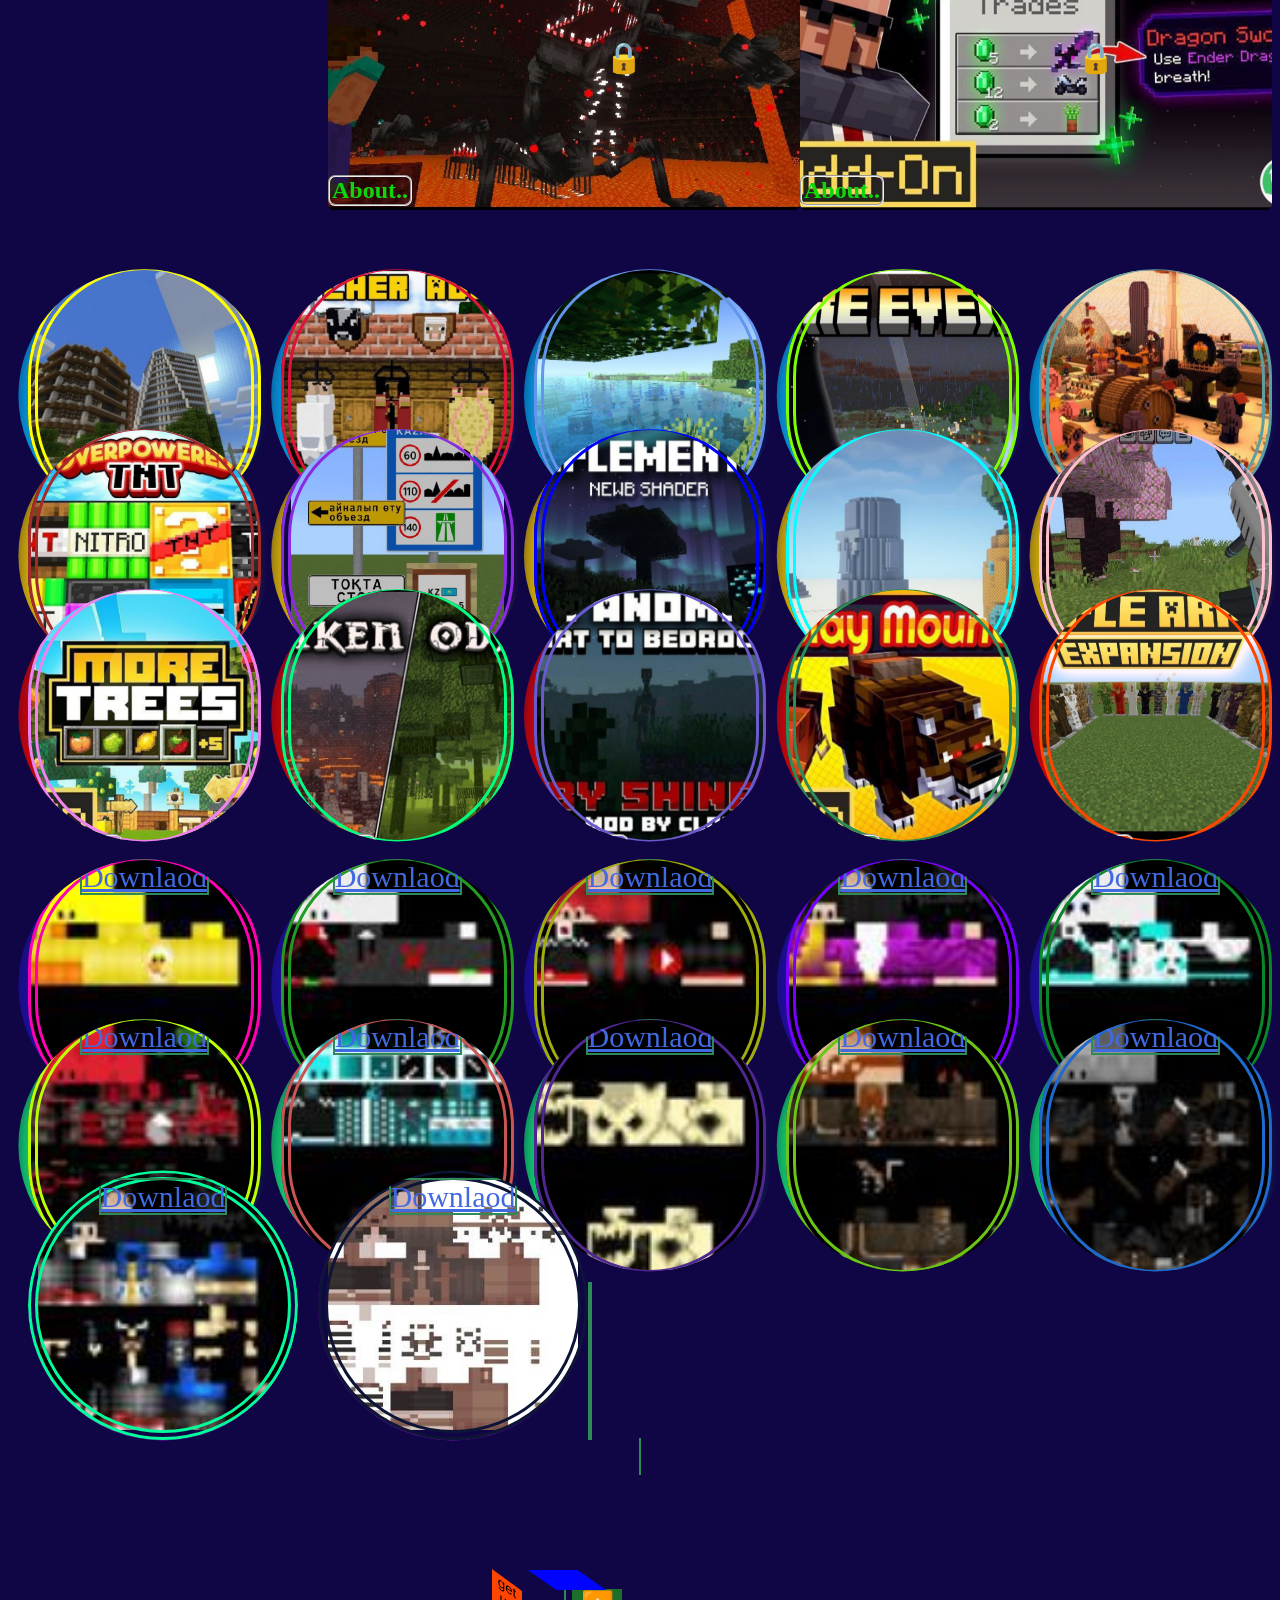
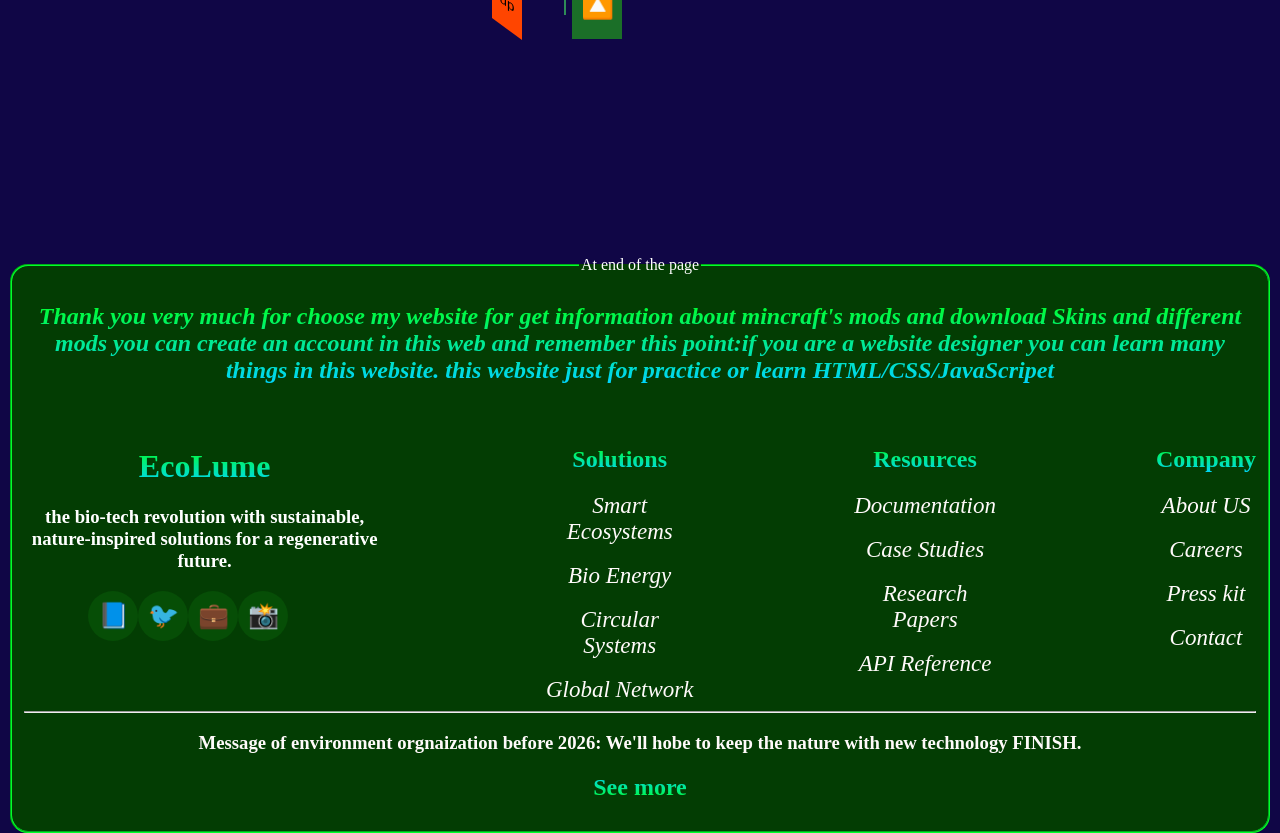
==== commit 2e693fa4: "Add files via upload" ====
--- a/index.html
+++ b/index.html
@@ -45,31 +45,31 @@
     <main id="body">
     <div id="moon" class="parent">
     <div id="coloum-st">
-    <div class="mods" style="background-image: url(Photos/+100\ Swords.jpg);">
+    <div class="mods" style="background-image: url(+100\ Swords.jpg);">
         <div class="introduction">
 
         </div>
         <h2 class="informations" id="information">About..</h2>
     </div>
-    <div class="mods" style="background-image: url(Photos/3D\ Texture.jpg);">
+    <div class="mods" style="background-image: url(3D\ Texture.jpg);">
          <div class="introduction">
 
         </div>
         <h2 class="informations" id="information">About..</h2>
     </div>
-    <div class="mods" style="background-image: url(Photos/4-season.jpg);">
+    <div class="mods" style="background-image: url(4-season.jpg);">
          <div class="introduction">
 
         </div>
         <h2 class="informations" id="information">About..</h2>
     </div>
-    <div class="mods" style="background-image: url(Photos/all\ countries\'s\ flag.jpg);">
+    <div class="mods" style="background-image: url(all\ countries\'s\ flag.jpg);">
          <div class="introduction">
 
         </div>
         <h2 class="informations" id="information">About..</h2>
     </div>
-    <div class="mods" style="background-image: url(Photos/Beauty\ furniture.jpg);">
+    <div class="mods" style="background-image: url(Beauty\ furniture.jpg);">
          <div class="introduction">
 
         </div>
@@ -80,14 +80,14 @@
     <!--Second coloumn-->
         <h2 id="h2" style="-webkit-text-stroke: 2px rgb(31, 216, 87);">Especial Mods</h2>
     <div class="coloum-nd" id="coloum-nd" style="margin-left: 20rem;">
-    <div class="especial" style="background-image: url(Photos/Bicycle.jpg);">
-        <h1 class="luck">🔒</h1>
-        <div class="introduction1">
-
-        </div>
-        <h2 class="informations1" id="information">About..</h2>
-    </div>
-    <div class="especial" style="background-image: url(Photos/Furniture1.jpg);">
+    <div class="especial" style="background-image: url(Bicycle.jpg);">
+        <h1 class="luck">🔒</h1>
+        <div class="introduction1">
+
+        </div>
+        <h2 class="informations1" id="information">About..</h2>
+    </div>
+    <div class="especial" style="background-image: url(Furniture1.jpg);">
         <h1 class="luck">🔒</h1>
         <div class="introduction1">
 
@@ -96,14 +96,14 @@
     </div>
     </div>
     <div class="coloum-rd" style="margin-left: 15rem;">
-    <div class="especial" style="background-image: url(Photos/big\ danger.jpg);">
-        <h1 class="luck">🔒</h1>
-        <div class="introduction1">
-
-        </div>
-        <h2 class="informations1" id="information">About..</h2>
-    </div>
-    <div class="especial" style="background-image: url(Photos/God.jpg);">
+    <div class="especial" style="background-image: url(big\ danger.jpg);">
+        <h1 class="luck">🔒</h1>
+        <div class="introduction1">
+
+        </div>
+        <h2 class="informations1" id="information">About..</h2>
+    </div>
+    <div class="especial" style="background-image: url(God.jpg);">
         <h1 class="luck">🔒</h1>
         <div class="introduction1">
 
@@ -113,14 +113,14 @@
     </div>
     <!--fourth coloumn-->
     <div class="coloum-nd" style="margin-left: 10rem;">
-    <div class="especial" style="background-image: url(Photos/Disturbed\ horror.jpg);">
-        <h1 class="luck">🔒</h1>
-        <div class="introduction1">
-
-        </div>
-        <h2 class="informations1" id="information">About..</h2>
-    </div>
-    <div class="especial" style="background-image: url(Photos/shader4.jpg);">
+    <div class="especial" style="background-image: url(Disturbed\ horror.jpg);">
+        <h1 class="luck">🔒</h1>
+        <div class="introduction1">
+
+        </div>
+        <h2 class="informations1" id="information">About..</h2>
+    </div>
+    <div class="especial" style="background-image: url(shader4.jpg);">
         <h1 class="luck">🔒</h1>
         <div class="introduction1">
 
@@ -129,14 +129,14 @@
     </div>
     </div>
     <div class="coloum-rd">
-    <div class="especial" style="background-image: url(Photos/Last\ heart.jpg);">
-        <h1 class="luck">🔒</h1>
-        <div class="introduction1">
-
-        </div>
-        <h2 class="informations1" id="information">About..</h2>
-    </div>
-    <div class="especial" style="background-image: url(Photos/Mobile\ .jpg);">
+    <div class="especial" style="background-image: url(Last\ heart.jpg);">
+        <h1 class="luck">🔒</h1>
+        <div class="introduction1">
+
+        </div>
+        <h2 class="informations1" id="information">About..</h2>
+    </div>
+    <div class="especial" style="background-image: url(Mobile\ .jpg);">
         <h1 class="luck">🔒</h1>
         <div class="introduction1">
 
@@ -145,14 +145,14 @@
     </div>
     </div>
     <div class="coloum-nd" style="margin-left: 5rem;">
-    <div class="especial" style="background-image: url(Photos/Cash\ mashine\ ATM.jpg);">
-        <h1 class="luck">🔒</h1>
-        <div class="introduction1">
-
-        </div>
-        <h2 class="informations1" id="information">About..</h2>
-    </div>
-    <div id="bikini" class="especial" style="background-image: url(Photos/bikini\ botton.jpg);">
+    <div class="especial" style="background-image: url(Cash\ mashine\ ATM.jpg);">
+        <h1 class="luck">🔒</h1>
+        <div class="introduction1">
+
+        </div>
+        <h2 class="informations1" id="information">About..</h2>
+    </div>
+    <div id="bikini" class="especial" style="background-image: url(bikini\ botton.jpg);">
         <div style="display: flex; margin-top: 100px; height: 100px; text-align: center;">
             <h1 id="last" style="color: black;">◀</h1>
         <h1 style="margin-top: 30px; margin-right: 150px;" class="luck">🔒</h1>
@@ -167,14 +167,14 @@
     </div>
     </div>
     <div class="coloum-rd" style="margin-left: 10rem;">
-    <div class="especial" style="background-image: url(Photos/transportations\ symbols.jpg);">
-        <h1 class="luck">🔒</h1>
-        <div class="introduction1">
-
-        </div>
-        <h2 class="informations1" id="information">About..</h2>
-    </div>
-    <div class="especial" style="background-image: url(Photos/shader1.jpg);">
+    <div class="especial" style="background-image: url(transportations\ symbols.jpg);">
+        <h1 class="luck">🔒</h1>
+        <div class="introduction1">
+
+        </div>
+        <h2 class="informations1" id="information">About..</h2>
+    </div>
+    <div class="especial" style="background-image: url(shader1.jpg);">
         <h1 class="luck">🔒</h1>
         <div class="introduction1">
 
@@ -184,14 +184,14 @@
     </div>
     <!--fourth coloumn-->
     <div class="coloum-nd" style="margin-left: 15rem;">
-    <div class="especial" style="background-image: url(Photos/Luki\ lock.jpg);">
-        <h1 class="luck">🔒</h1>
-        <div class="introduction1">
-
-        </div>
-        <h2 class="informations1" id="information">About..</h2>
-    </div>
-    <div class="especial" style="background-image: url(Photos/Swords.jpg);">
+    <div class="especial" style="background-image: url(Luki\ lock.jpg);">
+        <h1 class="luck">🔒</h1>
+        <div class="introduction1">
+
+        </div>
+        <h2 class="informations1" id="information">About..</h2>
+    </div>
+    <div class="especial" style="background-image: url(Swords.jpg);">
         <h1 class="luck">🔒</h1>
         <div class="introduction1">
 
@@ -200,14 +200,14 @@
     </div>
     </div>
     <div class="coloum-rd" style="margin-left: 20rem;">
-    <div class="especial" style="background-image: url(Photos/live\ in\ the\ hell.jpg);">
-        <h1 class="luck">🔒</h1>
-        <div class="introduction1">
-
-        </div>
-        <h2 class="informations1" id="information">About..</h2>
-    </div>
-    <div class="especial" style="background-image: url(Photos/New\ Trades.jpg);">
+    <div class="especial" style="background-image: url(live\ in\ the\ hell.jpg);">
+        <h1 class="luck">🔒</h1>
+        <div class="introduction1">
+
+        </div>
+        <h2 class="informations1" id="information">About..</h2>
+    </div>
+    <div class="especial" style="background-image: url(New\ Trades.jpg);">
         <h1 class="luck">🔒</h1>
         <div class="introduction1">
 
@@ -217,31 +217,31 @@
     </div>
     <div style="height: 50px;"></div>
     <div class="coloum-fth" id="last-mods">
-        <div class="mods part2" style="background-image: url(Photos/big\ city.jpg); border-color: yellow;">
+        <div class="mods part2" style="background-image: url(big\ city.jpg); border-color: yellow;">
         <div class="introduction2">
 
         </div>
         <h2 class="informations2" id="information">About..</h2>
     </div>
-    <div class="mods part2" style="background-image: url(Photos/Butcher.jpg); border-color: crimson;">
-         <div class="introduction2">
-
-        </div>
-        <h2 class="informations2" id="information">About..</h2>
-    </div>
-    <div class="mods part2" style="background-image: url(Photos/shader3.jpg); border-color: cornflowerblue;">
-         <div class="introduction2">
-
-        </div>
-        <h2 class="informations2" id="information">About..</h2>
-    </div>
-    <div class="mods part2" style="background-image: url(Photos/Reality\ events.jpg); border-color: chartreuse;">
-         <div class="introduction2">
-
-        </div>
-        <h2 class="informations2" id="information">About..</h2>
-    </div>
-    <div class="mods part2" style="background-image: url(Photos/bikini\ botton3.jpg); border-color: cadetblue;">
+    <div class="mods part2" style="background-image: url(Butcher.jpg); border-color: crimson;">
+         <div class="introduction2">
+
+        </div>
+        <h2 class="informations2" id="information">About..</h2>
+    </div>
+    <div class="mods part2" style="background-image: url(shader3.jpg); border-color: cornflowerblue;">
+         <div class="introduction2">
+
+        </div>
+        <h2 class="informations2" id="information">About..</h2>
+    </div>
+    <div class="mods part2" style="background-image: url(Reality\ events.jpg); border-color: chartreuse;">
+         <div class="introduction2">
+
+        </div>
+        <h2 class="informations2" id="information">About..</h2>
+    </div>
+    <div class="mods part2" style="background-image: url(bikini\ botton3.jpg); border-color: cadetblue;">
          <div class="introduction2">
 
         </div>
@@ -250,31 +250,31 @@
     </div>
     <div style="height: 50px;"></div>
     <div class="coloum-sth" id="last-two-mods">
-        <div class="mods part3" style="background-image: url(Photos/New\ And\ Diffrent\ TNT.jpg); border-color: brown;">
+        <div class="mods part3" style="background-image: url(New\ And\ Diffrent\ TNT.jpg); border-color: brown;">
         <div class="introduction2">
 
         </div>
         <h2 class="informations2" id="information">About..</h2>
     </div>
-    <div class="mods part3" style="background-image: url(Photos/transportation\ symbols\ 2.jpg); border-color: blueviolet;">
-         <div class="introduction2">
-
-        </div>
-        <h2 class="informations2" id="information">About..</h2>
-    </div>
-    <div class="mods part3" style="background-image: url(Photos/shader2.jpg); border-color: blue;">
-         <div class="introduction2">
-
-        </div>
-        <h2 class="informations2" id="information">About..</h2>
-    </div>
-    <div class="mods part3" style="background-image: url(Photos/bikini\ botton2.jpg); border-color: aqua;">
-         <div class="introduction2">
-
-        </div>
-        <h2 class="informations2" id="information">About..</h2>
-    </div>
-    <div class="mods part3" style="background-image: url(Photos/gun.jpg); border-color: pink;">
+    <div class="mods part3" style="background-image: url(transportation\ symbols\ 2.jpg); border-color: blueviolet;">
+         <div class="introduction2">
+
+        </div>
+        <h2 class="informations2" id="information">About..</h2>
+    </div>
+    <div class="mods part3" style="background-image: url(shader2.jpg); border-color: blue;">
+         <div class="introduction2">
+
+        </div>
+        <h2 class="informations2" id="information">About..</h2>
+    </div>
+    <div class="mods part3" style="background-image: url(bikini\ botton2.jpg); border-color: aqua;">
+         <div class="introduction2">
+
+        </div>
+        <h2 class="informations2" id="information">About..</h2>
+    </div>
+    <div class="mods part3" style="background-image: url(gun.jpg); border-color: pink;">
          <div class="introduction2">
 
         </div>
@@ -283,31 +283,31 @@
     </div>
     <div style="height: 50px;"></div>
     <div class="coloum-eth" id="last-three-mods">
-        <div class="mods part4" style="background-image: url(Photos/New\ Trees\ and\ fruits.jpg); border-color: violet;">
+        <div class="mods part4" style="background-image: url(New\ Trees\ and\ fruits.jpg); border-color: violet;">
         <div class="introduction2">
 
         </div>
         <h2 class="informations2" id="information">About..</h2>
     </div>
-    <div class="mods part4" style="background-image: url(Photos/Diffrent\ places.jpg); border-color: springgreen;">
-         <div class="introduction2">
-
-        </div>
-        <h2 class="informations2" id="information">About..</h2>
-    </div>
-    <div class="mods part4" style="background-image: url(Photos/horror\ mode.jpg); border-color: slateblue;">
-         <div class="introduction2">
-
-        </div>
-        <h2 class="informations2" id="information">About..</h2>
-    </div>
-    <div class="mods part4" style="background-image: url(Photos/new\ animals.jpg); border-color: seagreen;">
-         <div class="introduction2">
-
-        </div>
-        <h2 class="informations2" id="information">About..</h2>
-    </div>
-    <div class="mods part4" style="background-image: url(Photos/new\ armors.jpg); border-color: orangered;">
+    <div class="mods part4" style="background-image: url(Diffrent\ places.jpg); border-color: springgreen;">
+         <div class="introduction2">
+
+        </div>
+        <h2 class="informations2" id="information">About..</h2>
+    </div>
+    <div class="mods part4" style="background-image: url(horror\ mode.jpg); border-color: slateblue;">
+         <div class="introduction2">
+
+        </div>
+        <h2 class="informations2" id="information">About..</h2>
+    </div>
+    <div class="mods part4" style="background-image: url(new\ animals.jpg); border-color: seagreen;">
+         <div class="introduction2">
+
+        </div>
+        <h2 class="informations2" id="information">About..</h2>
+    </div>
+    <div class="mods part4" style="background-image: url(new\ armors.jpg); border-color: orangered;">
          <div class="introduction2">
 
         </div>
@@ -316,47 +316,47 @@
     </div>
     </div>
     <div class="coloum-fth" id="last-four-mods">
-        <div class="mods part5" style="background-image: url(Skins/IMG_20260418_123635_343.jpg); border-color: rgb(255, 0, 179);">
-        <a href="Skins/IMG_20260418_123635_343.jpg" id="downlaod">Downlaod</a>
-    </div>
-    <div class="mods part5" style="background-image: url(Skins/IMG_20260418_123638_354.jpg); border-color: rgb(34, 155, 34);">
-        <a href="Skins/IMG_20260418_123638_354.jpg" id="downlaod">Downlaod</a>
-    </div>
-    <div class="mods part5" style="background-image: url(Skins/IMG_20260418_123640_468.jpg); border-color: rgb(161, 172, 14);">
-        <a href="Skins/IMG_20260418_123640_468.jpg" id="downlaod">Downlaod</a>
-    </div>
-    <div class="mods part5" style="background-image: url(Skins/IMG_20260418_123642_868.jpg); border-color: rgb(119, 0, 255);">
-        <a href="Skins/IMG_20260418_123642_868.jpg" id="downlaod">Downlaod</a>
-    </div>
-    <div class="mods part5" style="background-image: url(Skins/IMG_20260418_123644_648.jpg); border-color: rgb(10, 134, 41);">
-        <a href="Skins/IMG_20260418_123644_648.jpg" id="downlaod">Downlaod</a>
+        <div class="mods part5" style="background-image: url(IMG_20260418_123635_343.jpg); border-color: rgb(255, 0, 179);">
+        <a href="IMG_20260418_123635_343.jpg" id="downlaod">Downlaod</a>
+    </div>
+    <div class="mods part5" style="background-image: url(IMG_20260418_123638_354.jpg); border-color: rgb(34, 155, 34);">
+        <a href="IMG_20260418_123638_354.jpg" id="downlaod">Downlaod</a>
+    </div>
+    <div class="mods part5" style="background-image: url(IMG_20260418_123640_468.jpg); border-color: rgb(161, 172, 14);">
+        <a href="IMG_20260418_123640_468.jpg" id="downlaod">Downlaod</a>
+    </div>
+    <div class="mods part5" style="background-image: url(IMG_20260418_123642_868.jpg); border-color: rgb(119, 0, 255);">
+        <a href="IMG_20260418_123642_868.jpg" id="downlaod">Downlaod</a>
+    </div>
+    <div class="mods part5" style="background-image: url(IMG_20260418_123644_648.jpg); border-color: rgb(10, 134, 41);">
+        <a href="IMG_20260418_123644_648.jpg" id="downlaod">Downlaod</a>
     </div>
     </div>
     <div style="height: 50px;"></div>
     <div class="coloum-sth" id="last-five-mods">
-        <div class="mods part6" style="background-image: url(Skins/IMG_20260418_123647_874.jpg); border-color: rgb(188, 255, 3);">
-        <a href="Skins/IMG_20260418_123647_874.jpg" id="downlaod">Downlaod</a>
-    </div>
-    <div class="mods part6" style="background-image: url(Skins/IMG_20260418_123649_437.jpg); border-color: rgb(202, 85, 85);">
-        <a href="Skins/IMG_20260418_123649_437.jpg" id="downlaod">Downlaod</a>
-    </div>
-    <div class="mods part6" style="background-image: url(Skins/IMG_20260418_123651_542.jpg); border-color: rgb(80, 38, 146);">
-        <a href="Skins/IMG_20260418_123651_542.jpg" id="downlaod">Downlaod</a>
-    </div>
-    <div class="mods part6" style="background-image: url(Skins/IMG_20260418_123739_450.jpg); border-color: rgb(107, 197, 22);">
-        <a href="Skins/IMG_20260418_123739_450.jpg" id="downlaod">Downlaod</a>
-    </div>
-    <div class="mods part6" style="background-image: url(Skins/IMG_20260418_123741_292.jpg); border-color: rgb(30, 106, 206);">
-        <a href="Skins/IMG_20260418_123741_292.jpg" id="downlaod">Downlaod</a>
+        <div class="mods part6" style="background-image: url(IMG_20260418_123647_874.jpg); border-color: rgb(188, 255, 3);">
+        <a href="IMG_20260418_123647_874.jpg" id="downlaod">Downlaod</a>
+    </div>
+    <div class="mods part6" style="background-image: url(IMG_20260418_123649_437.jpg); border-color: rgb(202, 85, 85);">
+        <a href="IMG_20260418_123649_437.jpg" id="downlaod">Downlaod</a>
+    </div>
+    <div class="mods part6" style="background-image: url(IMG_20260418_123651_542.jpg); border-color: rgb(80, 38, 146);">
+        <a href="IMG_20260418_123651_542.jpg" id="downlaod">Downlaod</a>
+    </div>
+    <div class="mods part6" style="background-image: url(IMG_20260418_123739_450.jpg); border-color: rgb(107, 197, 22);">
+        <a href="IMG_20260418_123739_450.jpg" id="downlaod">Downlaod</a>
+    </div>
+    <div class="mods part6" style="background-image: url(IMG_20260418_123741_292.jpg); border-color: rgb(30, 106, 206);">
+        <a href="IMG_20260418_123741_292.jpg" id="downlaod">Downlaod</a>
     </div>
     </div>
     <div style="height: 50px;"></div>
     <div class="coloum-eth" id="last-six-mods">
-        <div class="mods part7" style="background-image: url(Skins/IMG_20260418_123744_391.jpg); border-color: rgb(0, 252, 155);">
-        <a href="Skins/IMG_20260418_123744_391.jpg" id="downlaod">Downlaod</a>
-    </div>
-    <div class="mods part7" style="background-image: url(Skins/IMG_20260418_124002_722.jpg); border-color: rgb(13, 21, 54);">
-        <a href="Skins/IMG_20260418_124002_722.jpg" id="downlaod">Downlaod</a1>
+        <div class="mods part7" style="background-image: url(IMG_20260418_123744_391.jpg); border-color: rgb(0, 252, 155);">
+        <a href="IMG_20260418_123744_391.jpg" id="downlaod">Downlaod</a>
+    </div>
+    <div class="mods part7" style="background-image: url(IMG_20260418_124002_722.jpg); border-color: rgb(13, 21, 54);">
+        <a href="IMG_20260418_124002_722.jpg" id="downlaod">Downlaod</a1>
     </div>
     </div>
 
